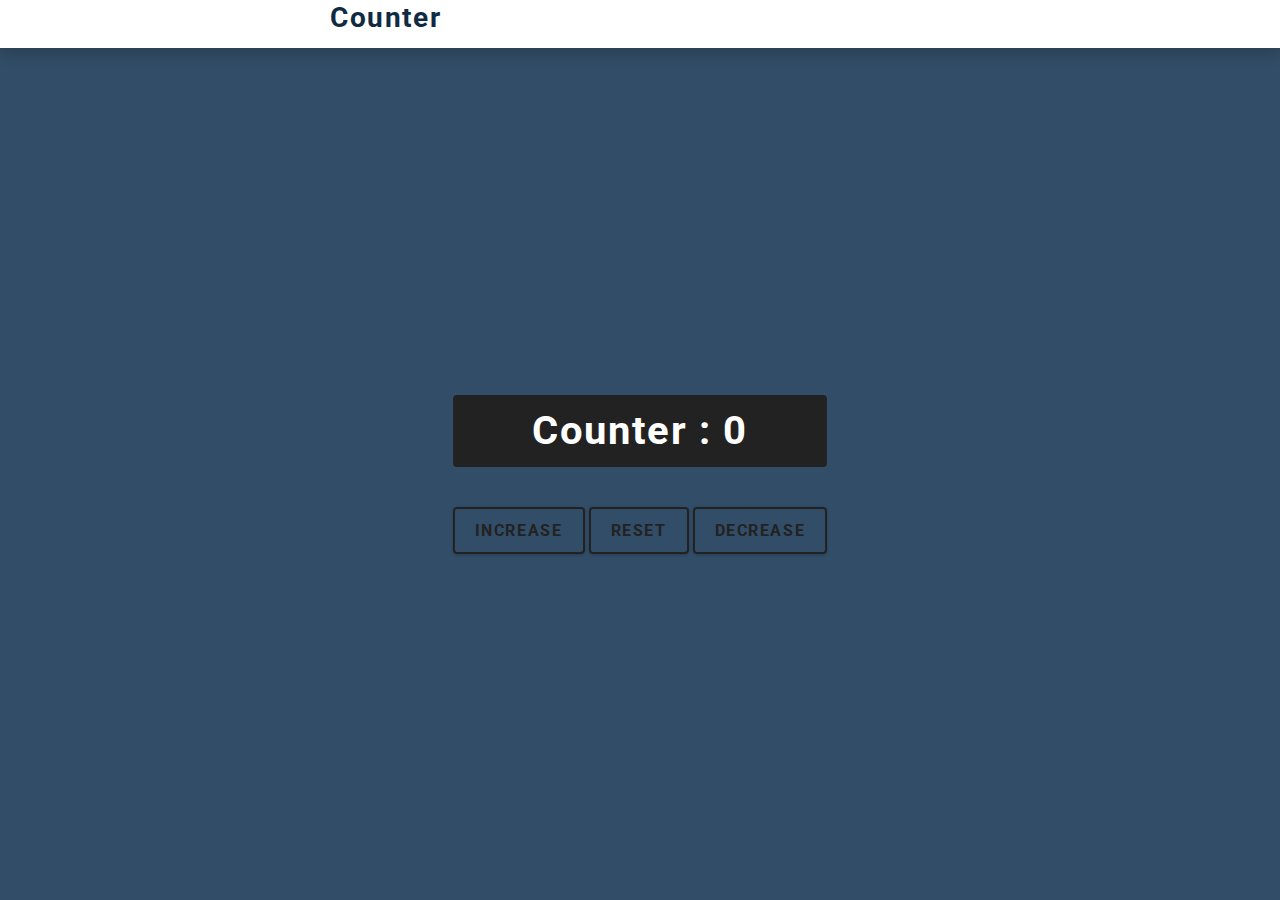
==== 4_VanProj/2_counter/index.html @ 4cfdd906 "initial commit" ====
<!DOCTYPE html>
<html lang="en">
<head>
    <meta charset="UTF-8">
    <meta http-equiv="X-UA-Compatible" content="IE=edge">
    <meta name="viewport" content="width=device-width, initial-scale=1.0">
    <link rel="stylesheet" href="css/styles.css">
    <title>Counter</title>
</head>
<body>

    <nav>
        <div class="nav-center">
            <h3>Counter</h3>
        </div>
    </nav>
    <main>
        <div class="container">
            <h2>Counter : <span class="count">
                0
            </span></h2>
            <button class="btn btn-hero" id = "btn-increase">Increase</button>
            <button class="btn btn-hero" id = "btn-reset">Reset</button>
            <button class="btn btn-hero" id = "btn-decrease">Decrease</button>
        </div>
    </main>
    <script src="js/index.js"></script>
</body>
</html>
---- 4_VanProj/2_counter/css/styles.css ----
/*
=============== 
Fonts
===============
*/
@import url("https://fonts.googleapis.com/css?family=Open+Sans|Roboto:400,700&display=swap");

/*
=============== 
Variables
===============
*/

:root {
  /* dark shades of primary color*/
  --clr-primary-1: hsl(205, 86%, 17%);
  --clr-primary-2: hsl(205, 77%, 27%);
  --clr-primary-3: hsl(205, 72%, 37%);
  --clr-primary-4: hsl(205, 63%, 48%);
  /* primary/main color */
  --clr-primary-5: hsl(205, 78%, 60%);
  /* lighter shades of primary color */
  --clr-primary-6: hsl(205, 89%, 70%);
  --clr-primary-7: hsl(205, 90%, 76%);
  --clr-primary-8: hsl(205, 86%, 81%);
  --clr-primary-9: hsl(205, 90%, 88%);
  --clr-primary-10: hsl(205, 100%, 96%);
  /* darkest grey - used for headings */
  --clr-grey-1: hsl(209, 61%, 16%);
  --clr-grey-2: hsl(211, 39%, 23%);
  --clr-grey-3: hsl(209, 34%, 30%);
  --clr-grey-4: hsl(209, 28%, 39%);
  /* grey used for paragraphs */
  --clr-grey-5: hsl(210, 22%, 49%);
  --clr-grey-6: hsl(209, 23%, 60%);
  --clr-grey-7: hsl(211, 27%, 70%);
  --clr-grey-8: hsl(210, 31%, 80%);
  --clr-grey-9: hsl(212, 33%, 89%);
  --clr-grey-10: hsl(210, 36%, 96%);
  --clr-white: #fff;
  --clr-red-dark: hsl(360, 67%, 44%);
  --clr-red-light: hsl(360, 71%, 66%);
  --clr-green-dark: hsl(125, 67%, 44%);
  --clr-green-light: hsl(125, 71%, 66%);
  --clr-black: #222;
  --ff-primary: "Roboto", sans-serif;
  --ff-secondary: "Open Sans", sans-serif;
  --transition: all 0.3s linear;
  --spacing: 0.1rem;
  --radius: 0.25rem;
  --light-shadow: 0 5px 15px rgba(0, 0, 0, 0.1);
  --dark-shadow: 0 5px 15px rgba(0, 0, 0, 0.2);
  --max-width: 1170px;
  --fixed-width: 620px;
}
/*
=============== 
Global Styles
===============
*/

*,
::after,
::before {
  margin: 0;
  padding: 0;
  box-sizing: border-box;
}
body {
  font-family: var(--ff-secondary);
  background: var(--clr-grey-3);
  color: var(--clr-grey-1);
  line-height: 1.5;
  font-size: 0.875rem;
}
ul {
  list-style-type: none;
}
a {
  text-decoration: none;
}
h1,
h2,
h3,
h4 {
  letter-spacing: var(--spacing);
  text-transform: capitalize;
  line-height: 1.25;
  margin-bottom: 0.75rem;
  font-family: var(--ff-primary);
}
h1 {
  font-size: 3rem;
}
h2 {
  font-size: 2rem;
}
h3 {
  font-size: 1.25rem;
}
h4 {
  font-size: 0.875rem;
}
p {
  margin-bottom: 1.25rem;
  color: var(--clr-grey-5);
}
@media screen and (min-width: 800px) {
  h1 {
    font-size: 4rem;
  }
  h2 {
    font-size: 2.5rem;
  }
  h3 {
    font-size: 1.75rem;
  }
  h4 {
    font-size: 1rem;
  }
  body {
    font-size: 1rem;
  }
  h1,
  h2,
  h3,
  h4 {
    line-height: 1;
  }
}
/*  global classes */

/* section */
.section {
  padding: 5rem 0;
}

.section-center {
  width: 90vw;
  margin: 0 auto;
  max-width: 1170px;
}
@media screen and (min-width: 992px) {
  .section-center {
    width: 95vw;
  }
}
main {
  min-height: 100vh;
  display: grid;
  place-items: center;
}

/*
=============== 
Nav
===============
*/
nav {
  background: var(--clr-white);
  height: 3rem;
  display: grid;
  align-items: center;
  box-shadow: var(--dark-shadow);
}
.nav-center {
  width: 90vw;
  max-width: var(--fixed-width);
  margin: 0 auto;
  display: flex;
  align-items: center;
  justify-content: space-between;
}
.nav-center h4 {
  margin-bottom: 0;
  color: var(--clr-primary-5);
}
.nav-links {
  display: flex;
}
nav a {
  text-transform: capitalize;
  font-weight: 700;
  font-size: 1rem;
  color: var(--clr-primary-1);
  letter-spacing: var(--spacing);
  margin-right: 1rem;
}
nav a:hover {
  color: var(--clr-primary-5);
}
/*
=============== 
Container
===============
*/
main {
  min-height: calc(100vh - 3rem);
  display: grid;
  place-items: center;
}
.container {
  text-align: center;
}
.container h2 {
  background: var(--clr-black);
  color: var(--clr-white);
  padding: 1rem;
  border-radius: var(--radius);
  margin-bottom: 2.5rem;
}
.color {
  color: var(--clr-primary-5);
}
.btn-hero {
  font-family: var(--ff-primary);
  text-transform: uppercase;
  background: transparent;
  color: var(--clr-black);
  letter-spacing: var(--spacing);
  display: inline-block;
  font-weight: 700;
  transition: var(--transition);
  border: 2px solid var(--clr-black);
  cursor: pointer;
  box-shadow: 0 1px 3px rgba(0, 0, 0, 0.2);
  border-radius: var(--radius);
  font-size: 1rem;
  padding: 0.75rem 1.25rem;
}
.btn-hero:hover {
  color: var(--clr-white);
  background: var(--clr-black);
}
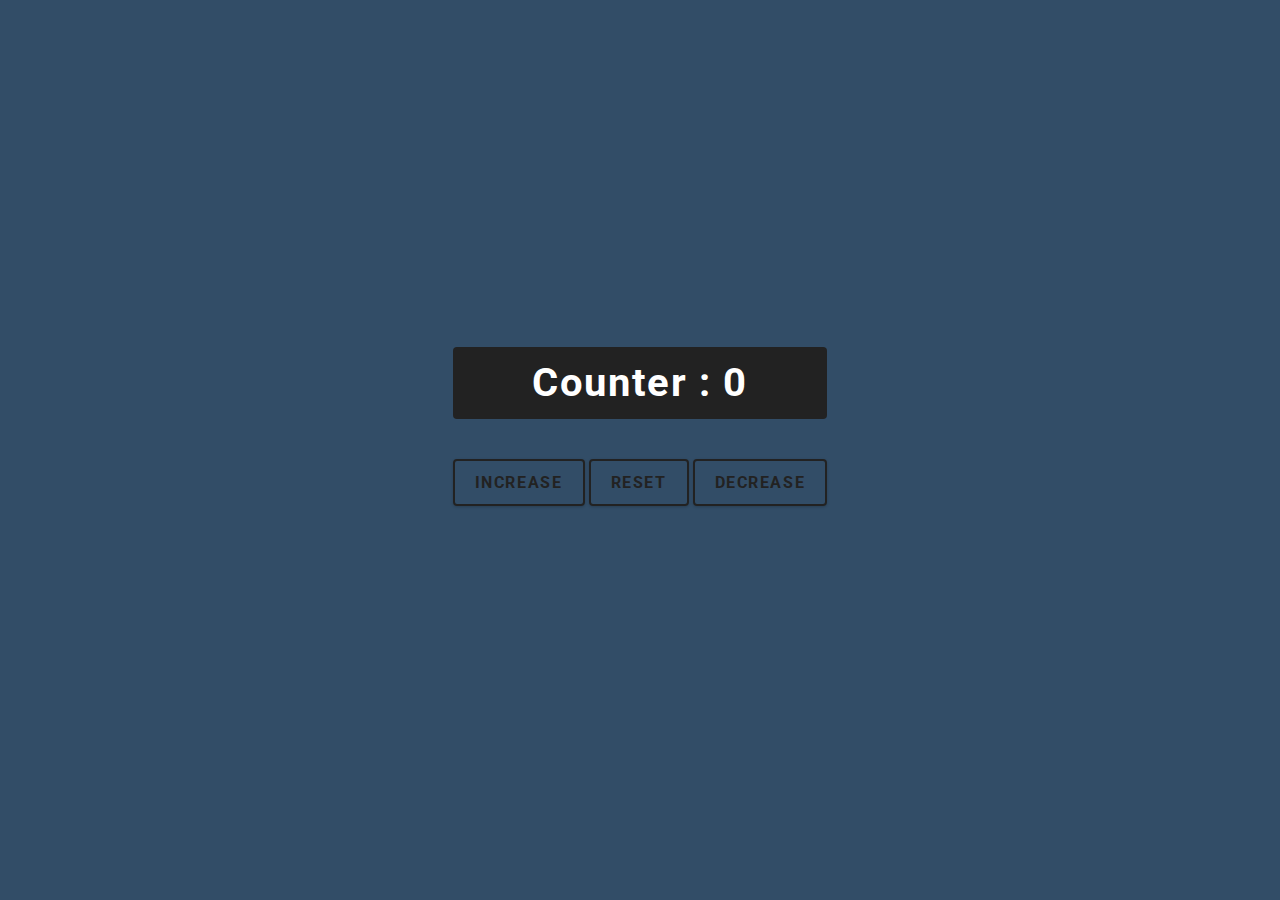
==== commit 2f17bd22: "removed nav" ====
--- a/4_VanProj/2_counter/index.html
+++ b/4_VanProj/2_counter/index.html
@@ -9,11 +9,6 @@
 </head>
 <body>
 
-    <nav>
-        <div class="nav-center">
-            <h3>Counter</h3>
-        </div>
-    </nav>
     <main>
         <div class="container">
             <h2>Counter : <span class="count">
